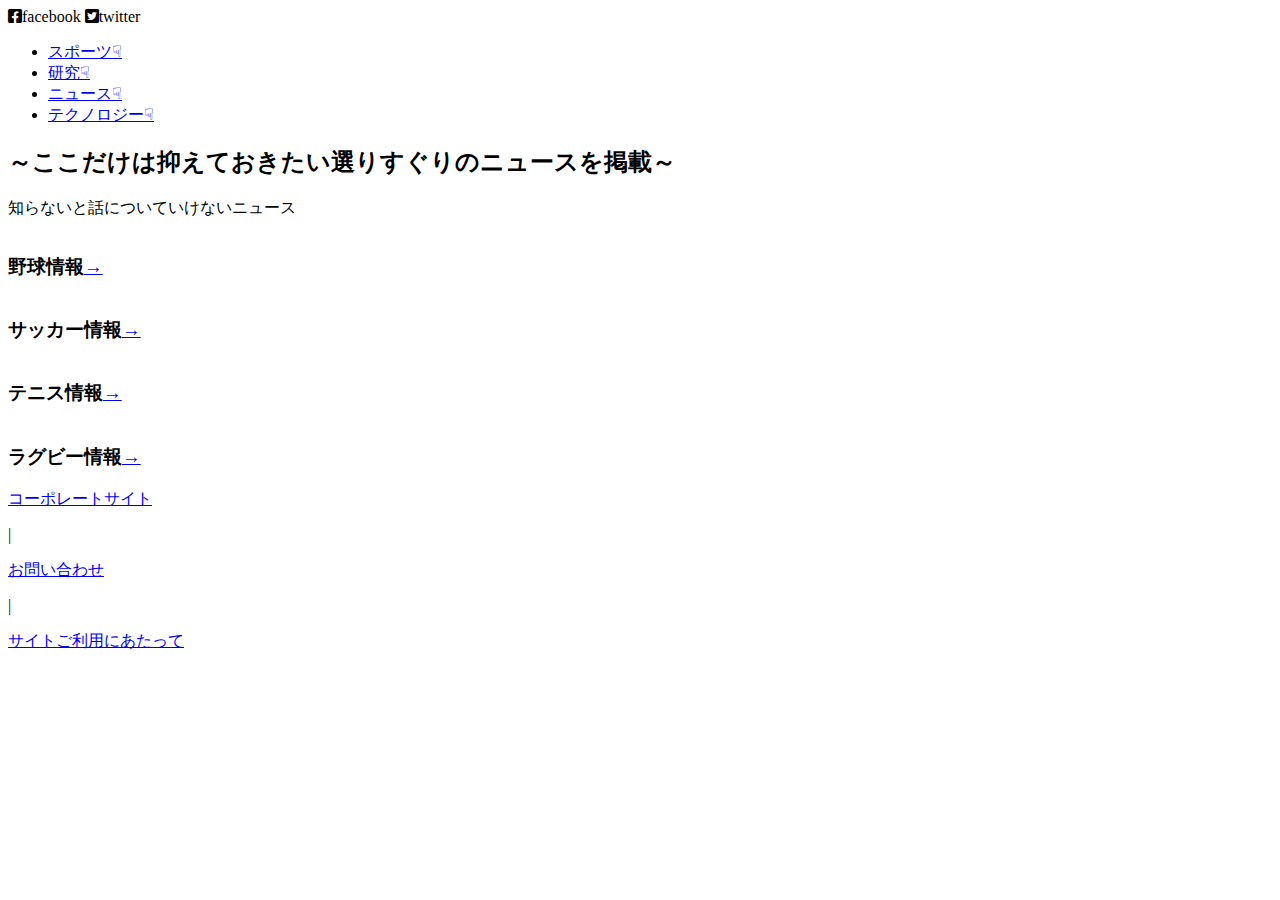
==== sport/sport.html @ 8795453a "Create sport.html" ====
<html lang="en" dir="ltr">
  <head>
    <meta charset="utf-8">
    <title>docomo</title>
    <link rel = "stylesheet" type = "text/css" href = "sport.css" >
    <link href="https://use.fontawesome.com/releases/v5.6.1/css/all.css" rel="stylesheet">
  </head>
  <body>

      <div class="header">
        <img src="../img/yakyuu.jpg" alt="">

      <div class="header-logo">
        <i class="fab fa-facebook-square">facebook</i>
        <i class="fab fa-twitter-square">twitter</i>
      </div>
        <ul class = "dropdown">
          <li class = "ddsport"><a href="sport.html">スポーツ<span>☟</span></a></li>
          <li><a href="../study/study.html">研究<span>☟</span></a></li>
          <li><a href="../news/news.html">ニュース<span>☟</span></a></li>
          <li><a href="../tech/tech.html">テクノロジー<span>☟</span></a></li>
        </ul>
    </div>
    <div class="contents">
    <div class = "topMessage">
      <h2>～ここだけは抑えておきたい選りすぐりのニュースを掲載～</h2>
      <p>知らないと話についていけないニュース</p>
    </div>
    <div class="sport-titles">
       <div class="sport-title">
         <img src="../img/yakyuu.jpg" alt="">
         <h3><span>野球情報</span><a href = "./sport-news/baseball.html">→</a></h3>

       </div>
       <div class="sport-title">
         <img src="../img/soccer.jpg" alt="">
         <h3><span>サッカー情報</span><a href = "./sport-news/soccer.html">→</a></h3>
       </div>
       <div class="sport-title">
         <img src="../img/tennis.jpg" alt="">
         <h3><span>テニス情報</span><a href = "./sport-news/tennis.html">→</a></h3>
       </div>
       <div class="sport-title">
         <img src="../img/rugby.jpg" alt="">
         <h3><span>ラグビー情報</span><a href = "./sport-news/rugby.html">→</a></h3>
       </div>
    </div>
    </div>
    <div class = "footer">
       <a class = "footer-info" href = "#">コーポレートサイト</a>
       <p class = "partition">|</p>
       <a class = "footer-info" href = "#">お問い合わせ</a>
       <p class = "partition">|</p>
       <a class = "footer-info" href = "#">サイトご利用にあたって</a>
    </div>
  </body>
</html>
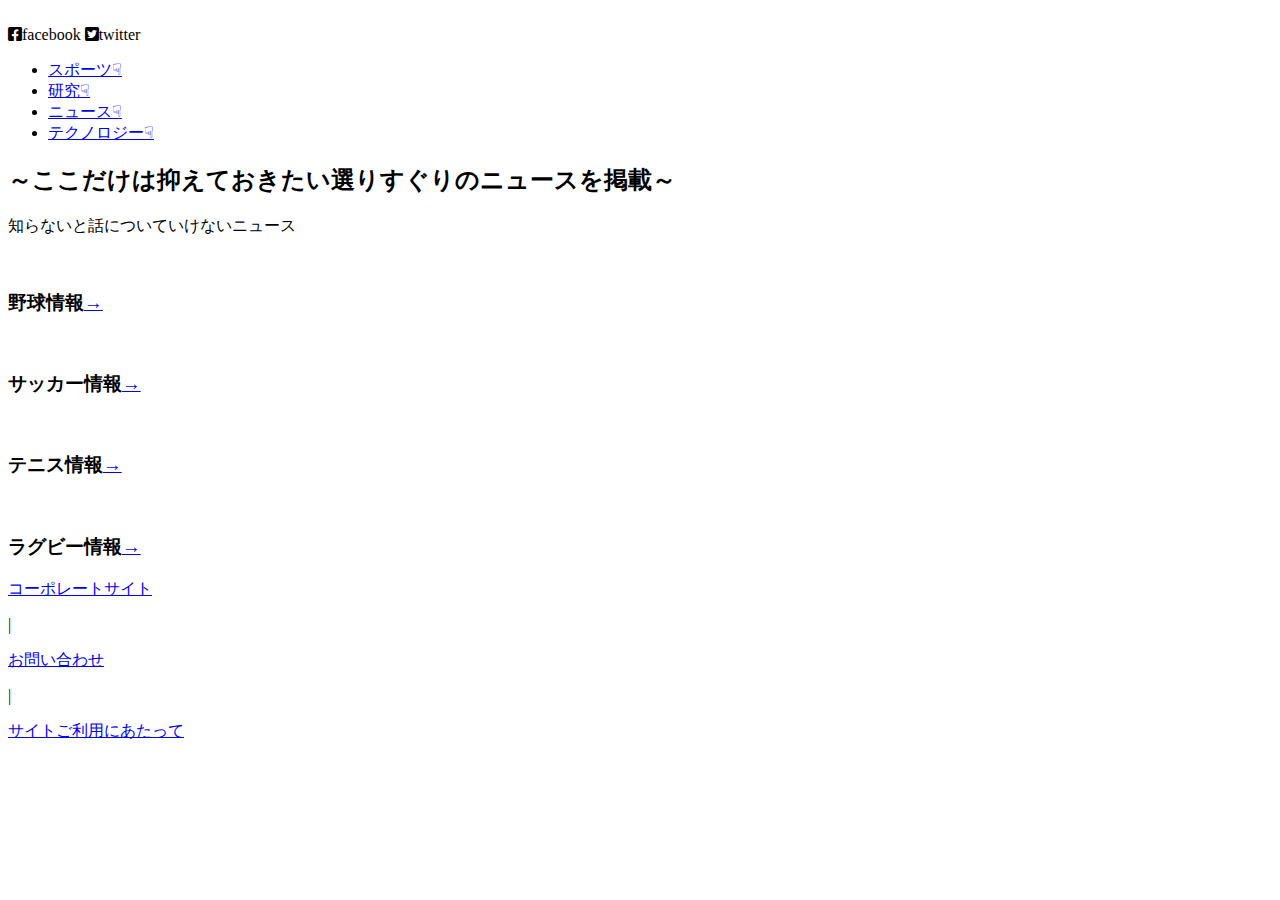
==== commit eb35d7a0: "Update sport.html" ====
--- a/sport/sport.html
+++ b/sport/sport.html
@@ -1,8 +1,11 @@
-<html lang="en" dir="ltr">
+<!DOCTYPE html>
+<html lang="ja" dir="ltr">
   <head>
     <meta charset="utf-8">
-    <title>docomo</title>
-    <link rel = "stylesheet" type = "text/css" href = "sport.css" >
+    <meta name = "viewport" content="width=device-width">
+    <meta name = "news" centent ="ニュースをまとめています">
+    <title>news</title>
+    <link rel = "stylesheet" type = "text/css" href = "kuwaken.css" >
     <link href="https://use.fontawesome.com/releases/v5.6.1/css/all.css" rel="stylesheet">
   </head>
   <body>
